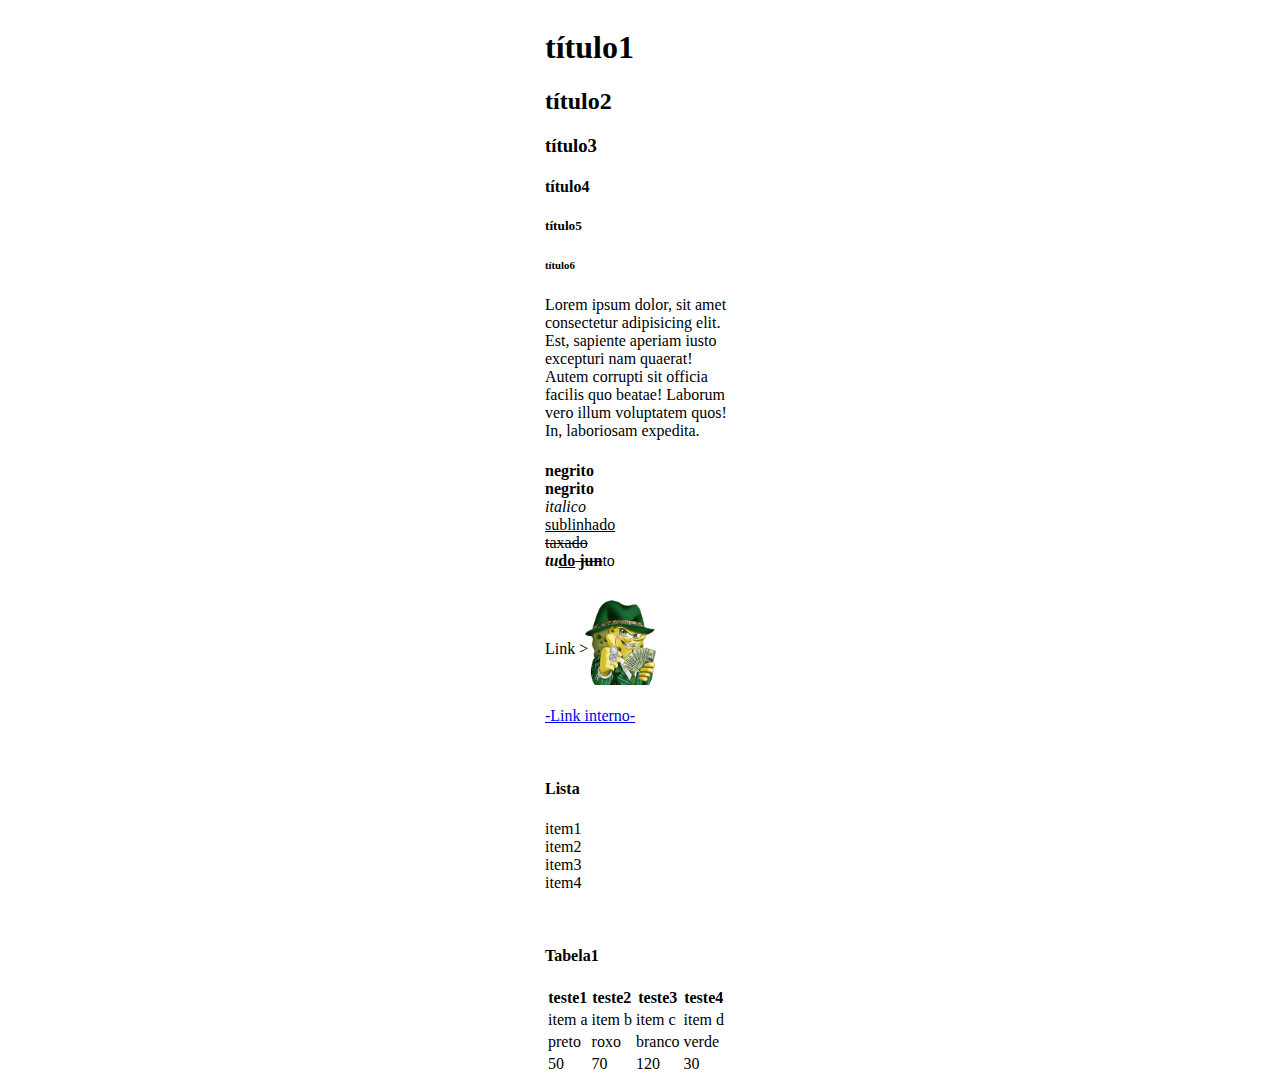
==== index.html @ 4ceacbd6 "adicionado arquivos" ====
<!DOCTYPE html>
<html lang="en">

<head>
    <meta charset="UTF-8">
    <meta http-equiv="X-UA-Compatible" content="IE=edge">
    <meta name="viewport" content="width=device-width, initial-scale=1.0">
    <title>Tags HTML básico</title>
    <link rel="shortcut icon"
        href="https://e1.pngegg.com/pngimages/720/733/png-clipart-clay-os-6-a-macos-icon-mail-e-mail-icon.png"
        type="image/x-icon">
    <link rel="stylesheet" href="style.css">
</head>

<body>

    <div class="titulos-e-paragrafo">
        <h1>título1</h1>
        <h2>título2</h2>
        <h3>título3</h3>
        <h4>título4</h4>
        <h5>título5</h5>
        <h6>título6</h6>
        <p id="paragrafo">Lorem ipsum dolor, sit amet consectetur adipisicing elit. Est, sapiente aperiam iusto
            excepturi nam quaerat! Autem corrupti sit officia facilis quo beatae! Laborum vero illum voluptatem quos!
            In, laboriosam expedita.</p>
    </div>

    <div class="formatação-texto">
        <b>negrito</s></b> <br>
        <strong>negrito</strong> <br>
        <!--para fins de semântica-->
        <i>italico</i> <br>
        <u>sublinhado</u> <br>
        <s>taxado</s> <br>
        <b><i>tu</i><u>do</u><s> jun</s></b>to
    </div>

    <div class="links">
        <p class="nome-link">Link ></p>
        <a href="https://www.linkedin.com/in/gabriel-marçal-820822221/" target="_blank" rel="noopener noreferrer"><img
                class="imagem" src="/imgs/FTl2-JJUAAgzkBq.png" alt="Linkedin" title="Linkedin"></a> <br> <br>

        <a href="/link-interno/link-interno.html" alt="a">-Link interno-</a>
    </div>

    <div class="listas">
        <ul class="lista1"> <br>
            <h4>Lista</h4>
            <li>item1</li>
            <li>item2</li>
            <li>item3</li>
            <li>item4</li>
        </ul>
    </div>

    <div class="Tabelas">
        <table> <br>
            <h4>Tabela1</h4>
            <tr>
                <th>teste1</th>
                <th>teste2</th>
                <th>teste3</th>
                <th>teste4</th>
            </tr>
            <tr>
                <td>item a</td>
                <td>item b</td>
                <td>item c</td>
                <td>item d</td>
            </tr>
            <tr>
                <td>preto</td>
                <td>roxo</td>
                <td>branco</td>
                <td>verde</td>
            </tr>
            <tr>
                <td>50</td>
                <td>70</td>
                <td>120</td>
                <td>30</td>
            </tr>
        </table>
    </div>
</body>

</html>
---- style.css ----
.imagem {
    max-height: 85px;
    max-width: 85px;
}

.titulos-e-paragrafo {
    padding-bottom: 20px;
}

.links .nome-link {
    display: inline-flex;
}

.nome-link {
    position: absolute;
    margin-top: 70px;
}

.imagem {
    margin-left: 40px;
}

.links .imagem {
    margin-top: 30px;
}

.lista1 {
    list-style: none;
    margin-left: -40px;
}

html {
    display: flex;
    justify-content: center;
}

#paragrafo {
    height: 130px;
    width: 190px;
}
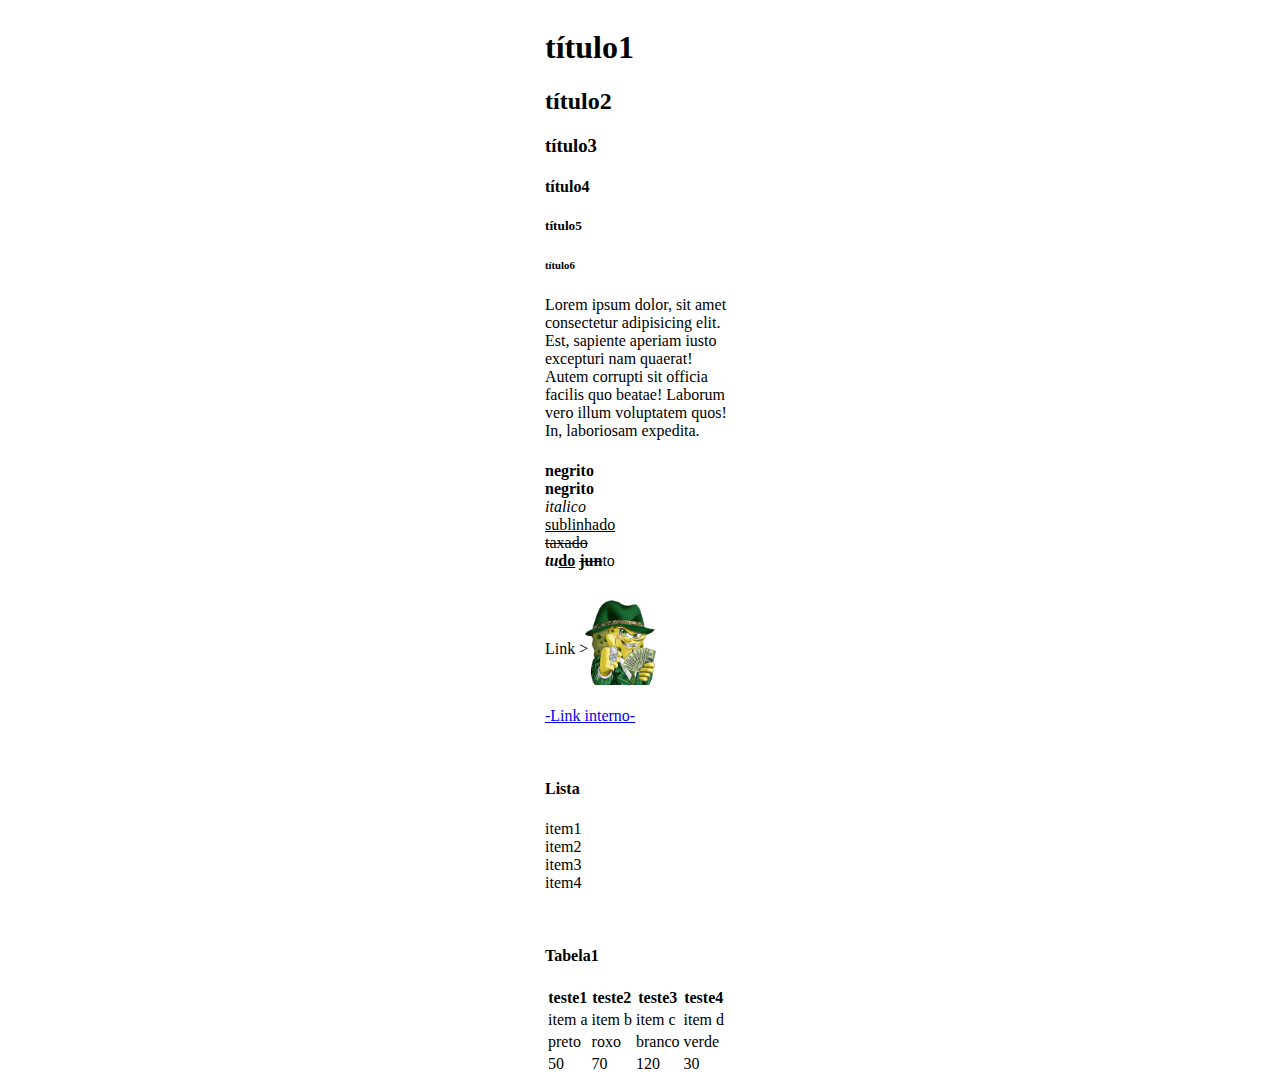
==== commit 79b28f10: "Update index.html" ====
--- a/index.html
+++ b/index.html
@@ -33,7 +33,7 @@
         <i>italico</i> <br>
         <u>sublinhado</u> <br>
         <s>taxado</s> <br>
-        <b><i>tu</i><u>do</u><s> jun</s></b>to
+        <b><i>tu</i><u>do</u> <s>jun</s></b>to
     </div>
 
     <div class="links">
@@ -85,4 +85,4 @@
     </div>
 </body>
 
-</html>+</html>
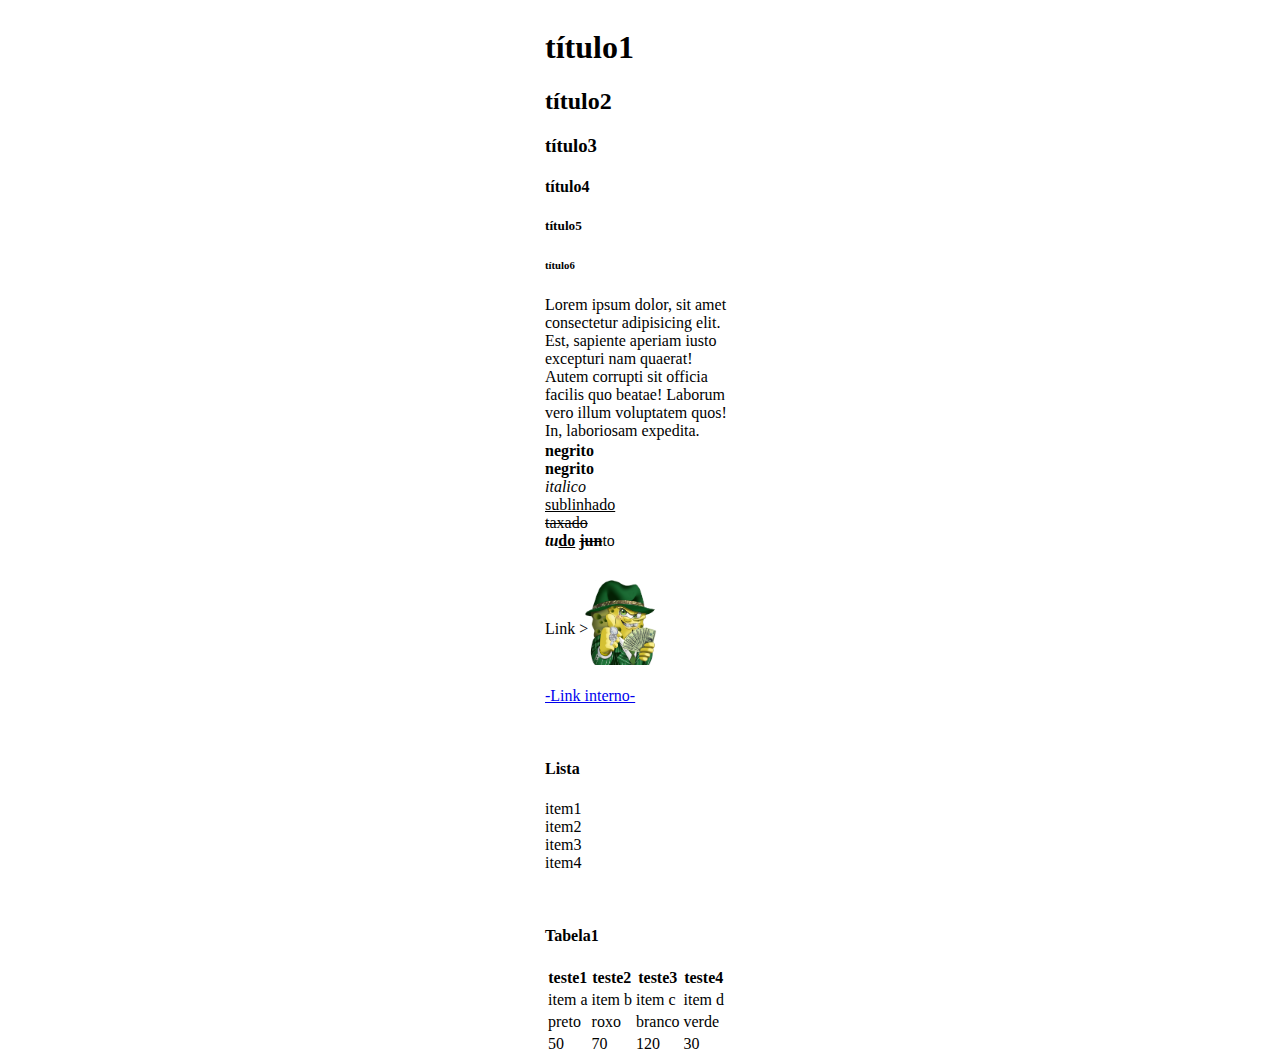
==== commit 5690b1f4: "update index" ====
--- a/index.html
+++ b/index.html
@@ -14,7 +14,7 @@
 
 <body>
 
-    <div class="titulos-e-paragrafo">
+    <div class="titulos-e-paragrafos">
         <h1>título1</h1>
         <h2>título2</h2>
         <h3>título3</h3>
@@ -85,4 +85,4 @@
     </div>
 </body>
 
-</html>
+</html>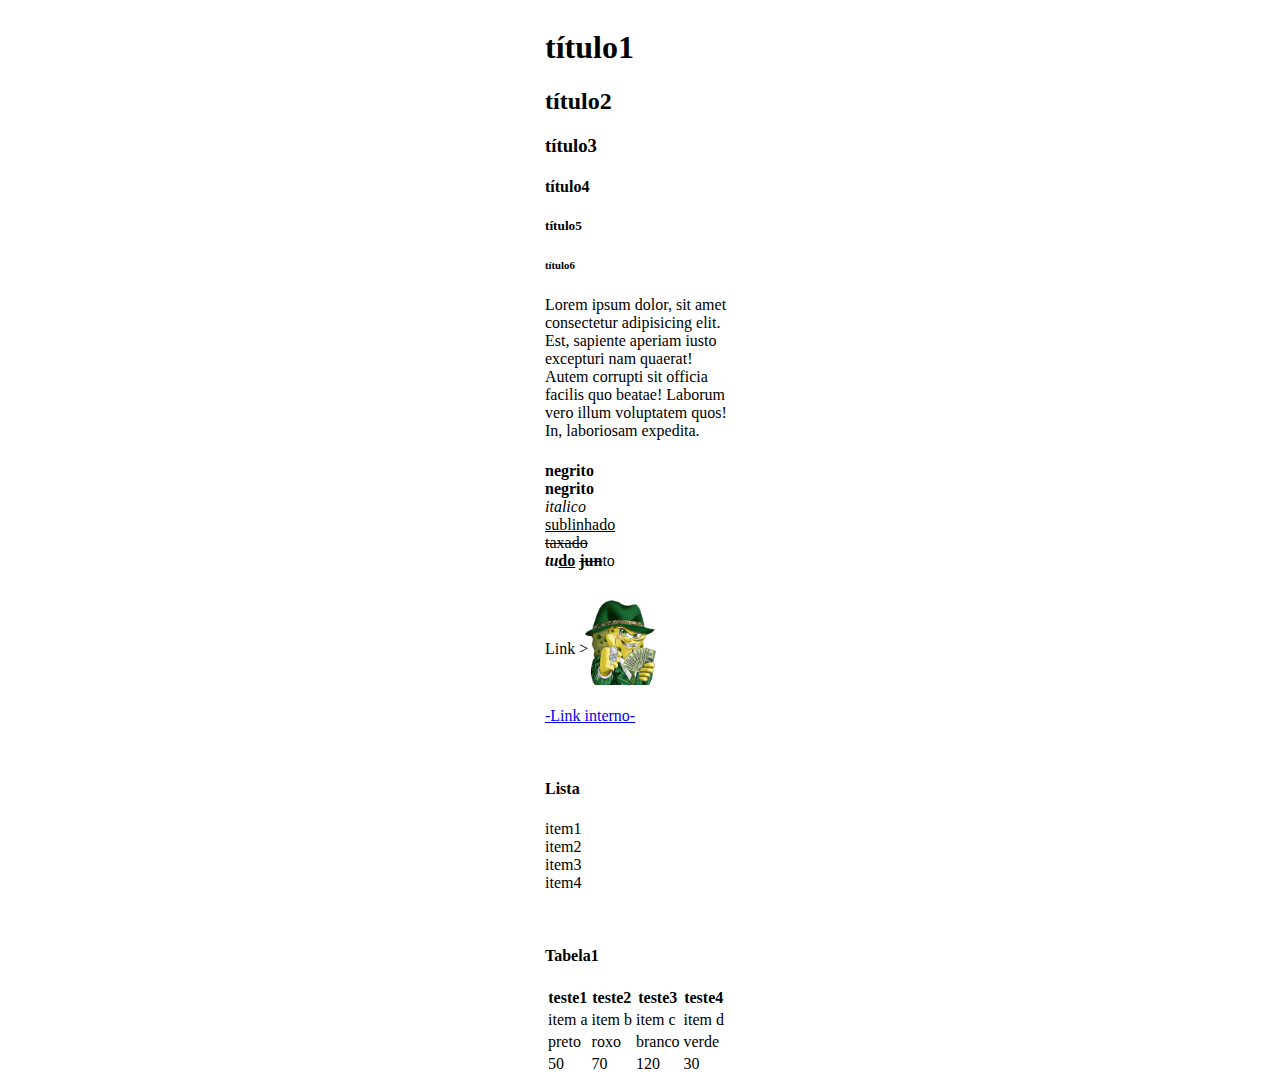
==== commit c5793392: "update test" ====
--- a/index.html
+++ b/index.html
@@ -14,7 +14,7 @@
 
 <body>
 
-    <div class="titulos-e-paragrafos">
+    <div class="titulos-e-paragrafo">
         <h1>título1</h1>
         <h2>título2</h2>
         <h3>título3</h3>
@@ -85,4 +85,4 @@
     </div>
 </body>
 
-</html>+</html>
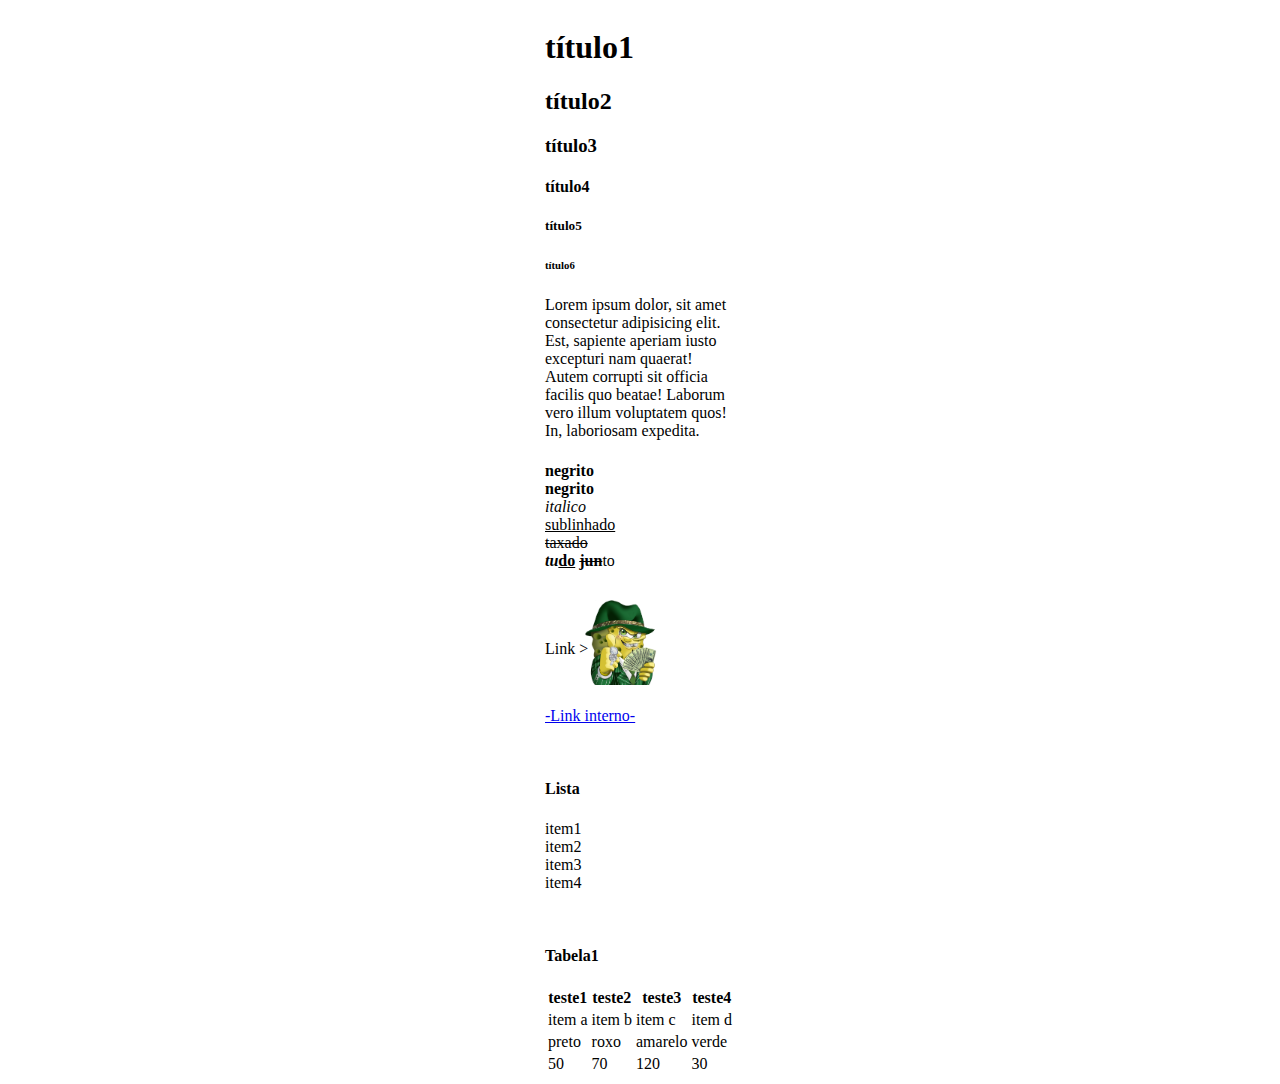
==== commit c135087e: "Mudança branco para amarelo" ====
--- a/index.html
+++ b/index.html
@@ -72,7 +72,7 @@
             <tr>
                 <td>preto</td>
                 <td>roxo</td>
-                <td>branco</td>
+                <td>amarelo</td>
                 <td>verde</td>
             </tr>
             <tr>
